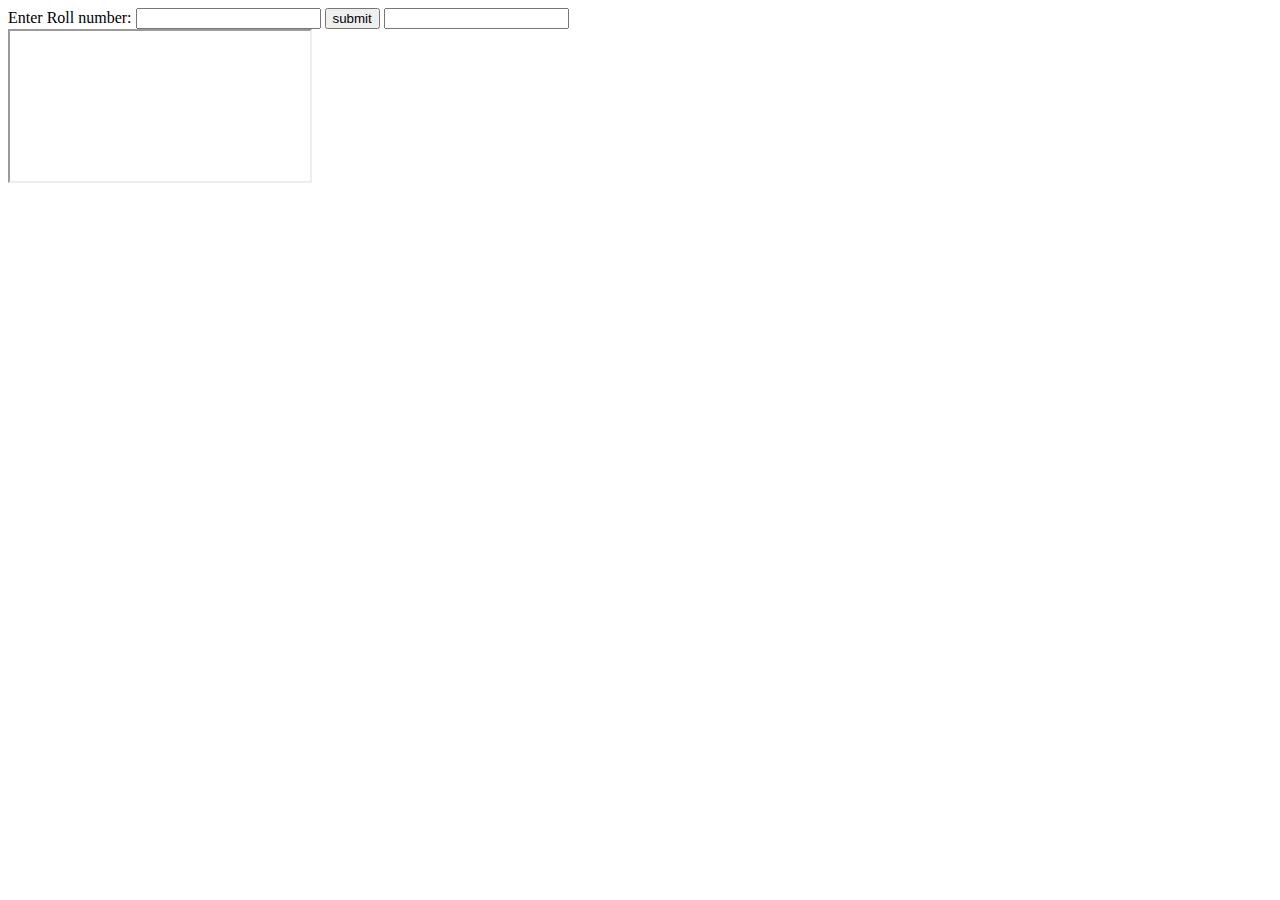
==== ResultMarksheet/index.html @ 87924a14 "Add files via upload" ====
<!DOCTYPE html>
<html>
    <head>
        <title>Marksheet Page</title>
    </head>
    <body>
        <form>
            <label>Enter Roll number:</label>
            <input id="inpRollNo" type="number" >
            <input type="button" value="submit" onclick="iframee()">
            <input type="text" id="ans">
        </form>
        <iframe src="" id="changeValue"></iframe>
        <script src="index.js"></script>
    </body>
</html>
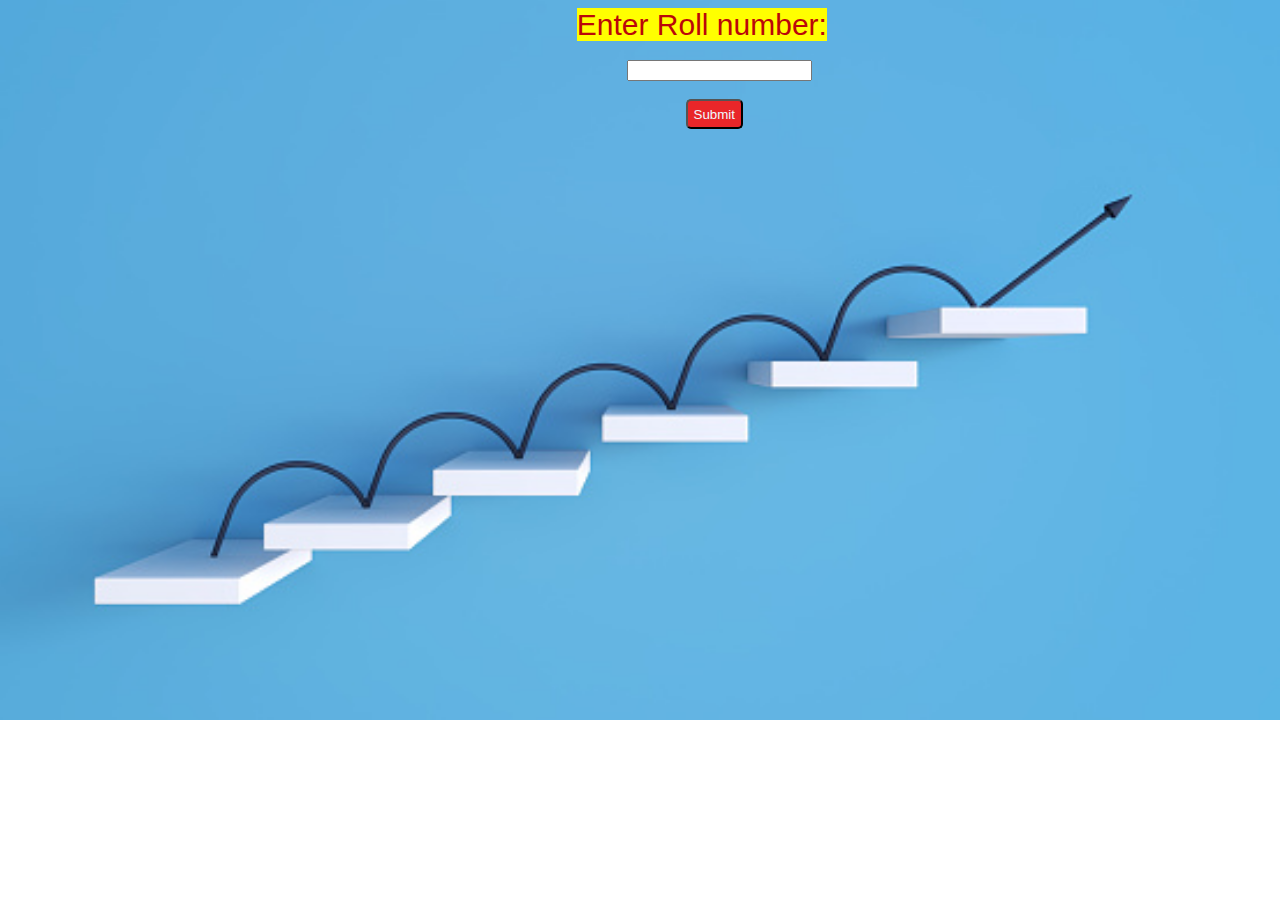
==== commit 9e50ef60: "Add files via upload" ====
--- a/ResultMarksheet/index.html
+++ b/ResultMarksheet/index.html
@@ -2,15 +2,20 @@
 <html>
     <head>
         <title>Marksheet Page</title>
+        <link rel="stylesheet" href="index.css">
     </head>
-    <body>
-        <form>
-            <label>Enter Roll number:</label>
-            <input id="inpRollNo" type="number" >
-            <input type="button" value="submit" onclick="iframee()">
-            <input type="text" id="ans">
-        </form>
-        <iframe src="" id="changeValue"></iframe>
+    <body id="mainpage">
+        <div class="mainContainer">
+            <form class="bccolor">
+                <label class="lableStyling">Enter Roll number:</label>
+                <br/><br/>
+                <input id="inpRollNo" type="number" class="inpnum">
+                <br/><br/>
+                <input type="button" value="Submit" onclick="iframee()" class="btn">
+                <!-- <input type="text" id="ans"> -->
+                <span id="display"></span>
+            </form>
+        </div>
         <script src="index.js"></script>
     </body>
 </html>--- a/ResultMarksheet/index.css
+++ b/ResultMarksheet/index.css
@@ -0,0 +1,46 @@
+
+.lableStyling{
+    font-family: "Verdana", Geneva, Tahoma, sans-serif;
+    margin-left: 45%;
+    /* margin-top: 40% !important; */
+    font-size: 30px;
+    color: #ba070a;
+    background-color: yellow;
+}
+body{
+    /* background-color:rgba(187, 247, 247, 0.795); */
+    background-image: url('../ResultMarksheet/imgs/background3.jpg');
+    background-repeat: no-repeat;
+    background-size: 100%;
+}
+
+
+
+.inpnum{
+    margin-left: 49%;
+}
+
+.btn{
+    margin-left: 53.6%;
+    background-color: #e92629;
+    height:30px;
+    border-radius:5px;
+    color: aliceblue;
+}
+#iframe{
+    border:none;
+    margin-left:32%;
+    width:50%;
+    height:450px;
+    /* background-color: rgba(255, 255, 255, 0.158); */
+}
+/* this code is used to remove the arrow keys from the number field aslo called (spin). */
+
+
+input[type=number]::-webkit-inner-spin-button, 
+input[type=number]::-webkit-outer-spin-button { 
+    -webkit-appearance: none;
+    -moz-appearance: none;
+    appearance: none;
+    margin: 0; 
+}